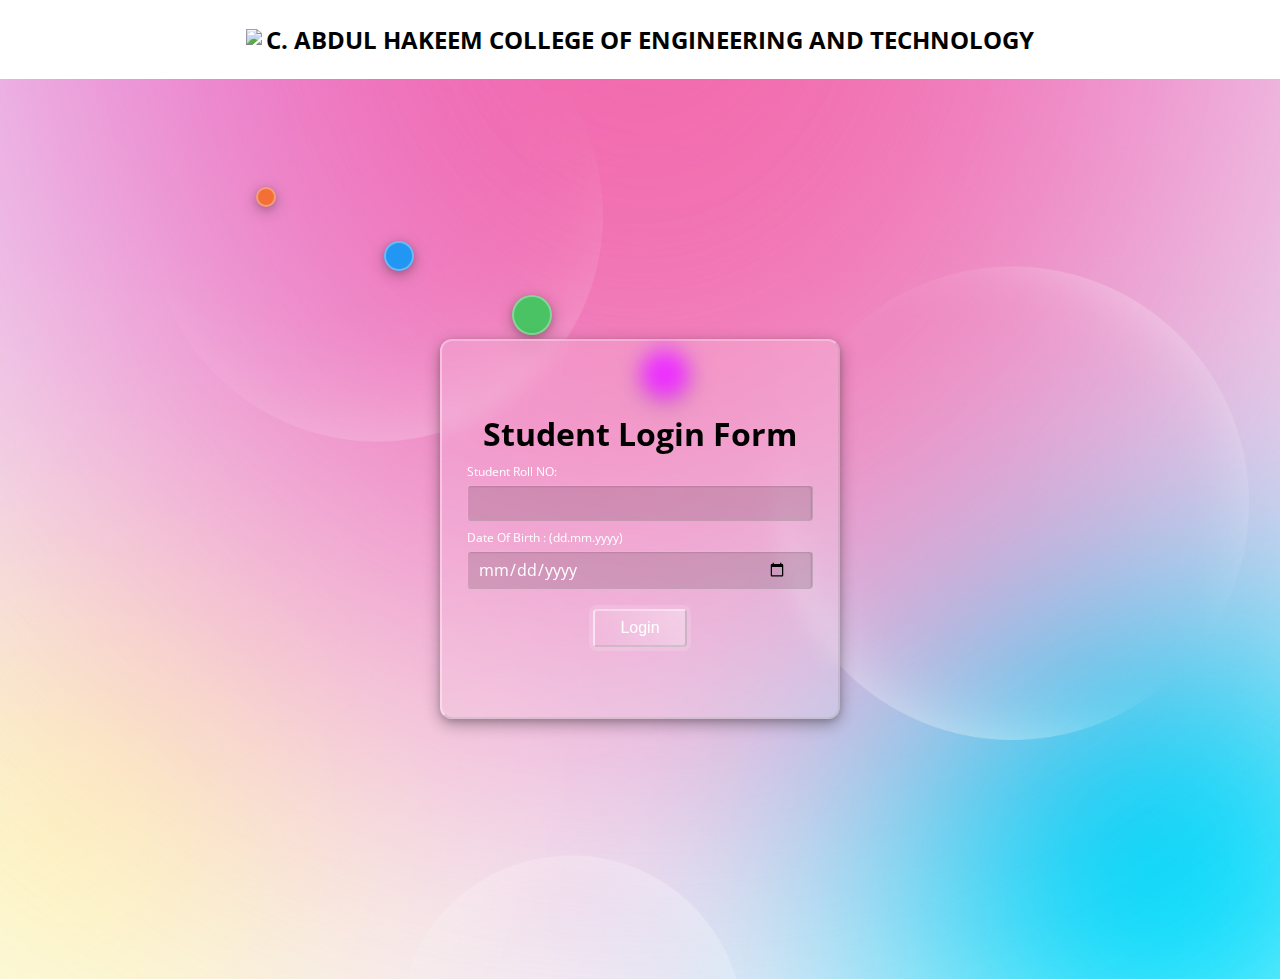
==== index.html @ 268960e0 "Add files via upload" ====
<!DOCTYPE html>
<html lang="en">
<head>
    <meta charset="UTF-8">
    <meta http-equiv="X-UA-Compatible" content="IE=edge">
    <meta name="viewport" content="width=device-width, initial-scale=1.0">
    <title>Student Detials</title>
    <link rel="stylesheet" href="script.css">  
    <script>
function validateform(){
  document.getElementById('S').disabled = true; }
  </script>    
</head>
<body>

<div>
<center>
<table>
<tr>
<th style="width:400;height:100;">
<img src="LOGO.png" width="50">
</th>
<th>
<h2>C. ABDUL HAKEEM COLLEGE OF ENGINEERING AND TECHNOLOGY</h2>
</th>
</tr>
</table></center>
</div>


<div class="main_container">
  <span class="animate" style="--count:5;"></span>
  <span class="animate" style="--count:3;"></span>
  <span class="animate" style="--count:4;"></span>
  <span class="animate" style="--count:2;"></span>

<form methed="get" action="https://script.google.com/macros/s/AKfycbzlZLqo_hYj1j6f3negYKnLEkpTQ9fUpDhQkaxOnTQUH36ltusjxuOyE0kVi1LpxLfGjA/exec" class="login_form" onsubmit="return validateform()">
    <h1 class="login_form_"><center>Student Login Form</center></h1>

    <div class="group">
      <input type="text" name="ROLL NO" value=" "/>
      <label>Student Roll NO:</label>
      <span class="icon">
        <i class="fa fa-user"></i>
      </span>
    </div>

    <div class="group">
      <input type="date" name="DOB" value=" "/>
      <label>Date Of Birth : (dd.mm.yyyy)</label>
      <span class="icon">
        <i class="fa fa-key"></i>
      </span>
    </div>
    <center>
    <button type="submit" id="S">Login</button></center>  </form>
</div>
</body>
</html>
---- script.css ----
@import url('https://fonts.googleapis.com/css2?family=Open+Sans:wght@300;400;600&display=swap');

*{
  box-sizing: border-box;
}

body{
  margin: 0;
  font-family: 'Open Sans', sans-serif;
  overflow-x: hidden;
}

input{
  font-family: 'Open Sans', sans-serif;
}

input,button{
  outline: none;
}

.main_container{
  min-height: 100vh;
  width: 100%;
  background-color: #cddc39;
  background-image: url('bg.jpg');
  background-size: cover;
  background-position: center;
  padding: 20px;
  position: relative;
  display: flex;
  align-items: center;
  justify-content: center;
}

.main_container .animate {
    display: inline-block;
    width: calc(10px * var(--count));
    height: calc(10px * var(--count));
    border-radius: calc(5px * var(--count));
    border: 2px solid #fff5;
    position: absolute;
    top: calc(6% * var(--count));
    left: calc(10% * var(--count));
    box-shadow: 0 2px 6px #0002, 0 4px 16px #0004;


    animation-name: move;
    animation-iteration-count: infinite;
    animation-delay: calc(0.2s * var(--count));
    animation-duration: calc(5s * var(--count));
    animation-fill-mode: both;
}

.main_container .animate:nth-child(1) {
    background-color: #ea07ff;
}

.main_container .animate:nth-child(2) {
    background-color: #2196f3;
}

.main_container .animate:nth-child(3) {
    background-color: #4ac364;
}

.main_container .animate:nth-child(4) {
    background-color: #f46f36;
}


.main_container .login_form {
    display: block;
    max-width: 400px;
    width: 100%;
    padding: 50px 25px;
    background-image: linear-gradient(45deg, #fff1, #fff3);
    backdrop-filter: blur(10px);
    border-radius: 12px;
    border: 2px outset #fff5;
    position: relative;
    box-shadow: 0 2px 6px #0002, 0 5px 16px #0005;
}

.main_container .login_form .login_form_title {
    font-size: 18px;
    color: #000;
}

.main_container .login_form .group {
    position: relative;
    margin-top: 30px;
}

.main_container .login_form .group input {
    background-color: #0002;
    border-radius: 4px;
    padding: 6px 25px 6px 10px;
    display: block;
    width: 100%;
    box-shadow: -1px 1px 2px #0002 inset;
    color: #fff;
    font-size: 16px;
    border: 1px outset #fff5;
    transition: border-radius 0.3s;
}

.main_container .login_form .group label {
    position: absolute;
    pointer-events: none;
    top: 50%;
    left: 10px;
    transform: translateY(-50%);
    font-size: 14px;
    color: #fffa;
    transition-property: top, left, color, font-size;
    transition: 0.3s;
}

.main_container .login_form .group input:valid+label,
.main_container .login_form .group input:focus+label {
    top: -14px;
    left: 0;
    color: #fff;
    font-size: 12px;
}

.main_container .login_form .group .icon {
    position: absolute;
    right: 10px;
    top: 50%;
    transform: translateY(-50%);
    color: #fffe;
    text-shadow: 0 0 1px #0007;
}

.main_container .login_form button {
    border: 2px outset #ffffff78;
    display: inline-block;
    background: linear-gradient(45deg, #ffffff05, #ffffff61);
    padding: 8px 25px;
    border-radius: 4px;
    color: #fff;
    font-size: 16px;
    box-shadow: 0 0 0 4px #fff2;
    margin: 20px 0;
    cursor: pointer;
    transition-property: transform, background;
    transition: 0.3s ease-in-out;
}

.main_container .login_form button:hover {
    background: linear-gradient(-45deg, #ffffff05, #ffffff61);
}

.main_container .login_form button:active {
    transform: scale(0.95);
}

@keyframes move {

    0%,
    100% {
        transform: translate(0, 0);
    }

    25%,
    75% {
        transform: translate(400%, 300%);
    }

    30%,
    60%,
    90% {
        transform: translate(200%, 500%);
    }

    20%,
    40%,
    80% {
        transform: translate(500%, 300%);
    }

    10%,
    50% {
        transform: translate(200%, 10%);
    }
}
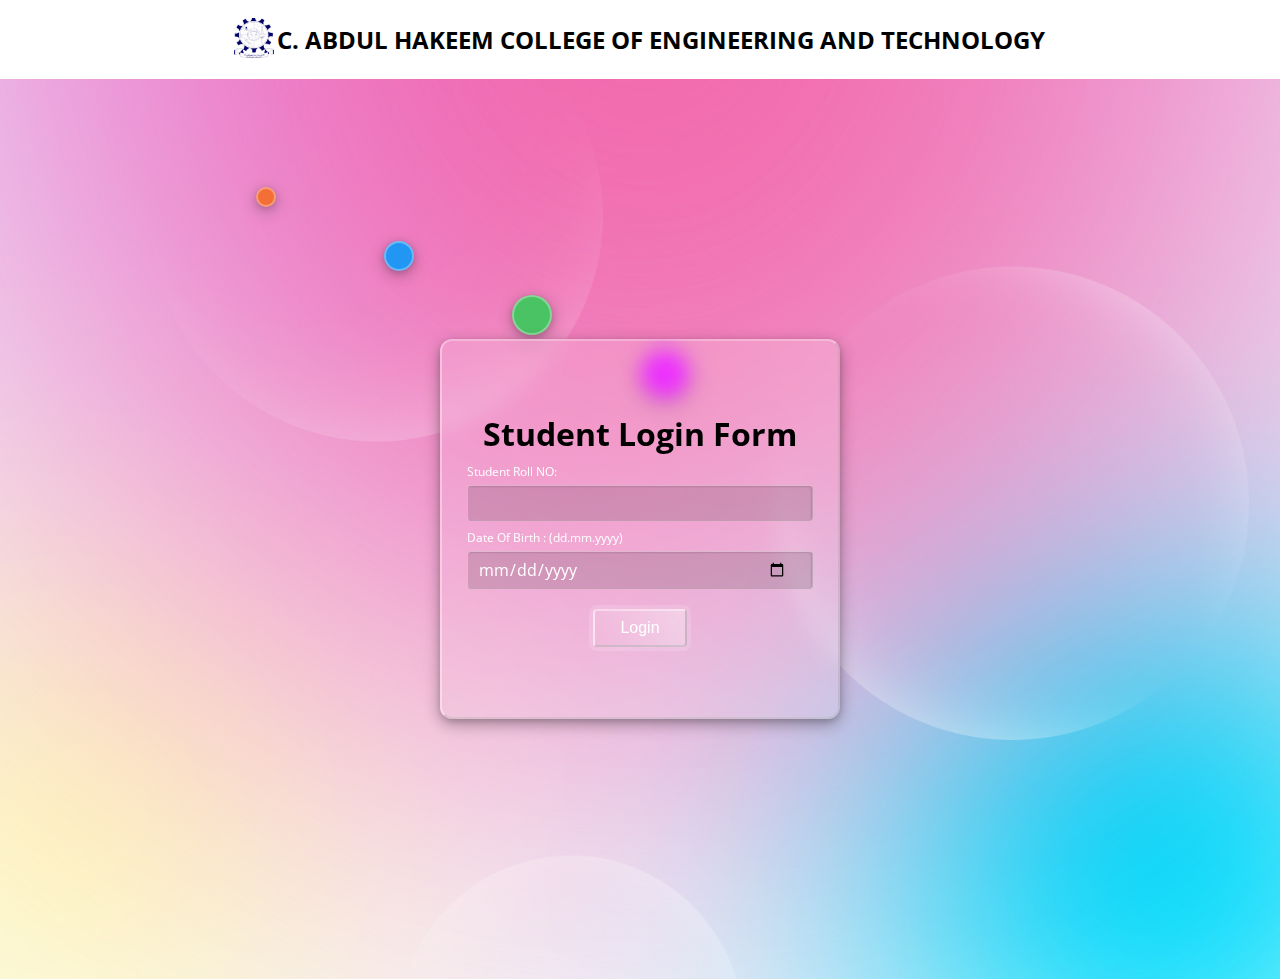
==== commit 0e0bf33d: "Update index.html" ====
--- a/index.html
+++ b/index.html
@@ -17,8 +17,8 @@
 <center>
 <table>
 <tr>
-<th style="width:400;height:100;">
-<img src="LOGO.png" width="50">
+<th style="width:400;height:100;" class="img">
+
 </th>
 <th>
 <h2>C. ABDUL HAKEEM COLLEGE OF ENGINEERING AND TECHNOLOGY</h2>
--- a/script.css
+++ b/script.css
@@ -17,6 +17,19 @@
 input,button{
   outline: none;
 }
+
+.img{
+background-image: url('logo.png');
+width: 50%;
+background-size: cover;
+  background-position: center;
+  padding: 20px;
+  position: relative;
+  display: flex;
+  margin-top:40%;
+  align-items: center;
+  justify-content: center;
+	}
 
 .main_container{
   min-height: 100vh;
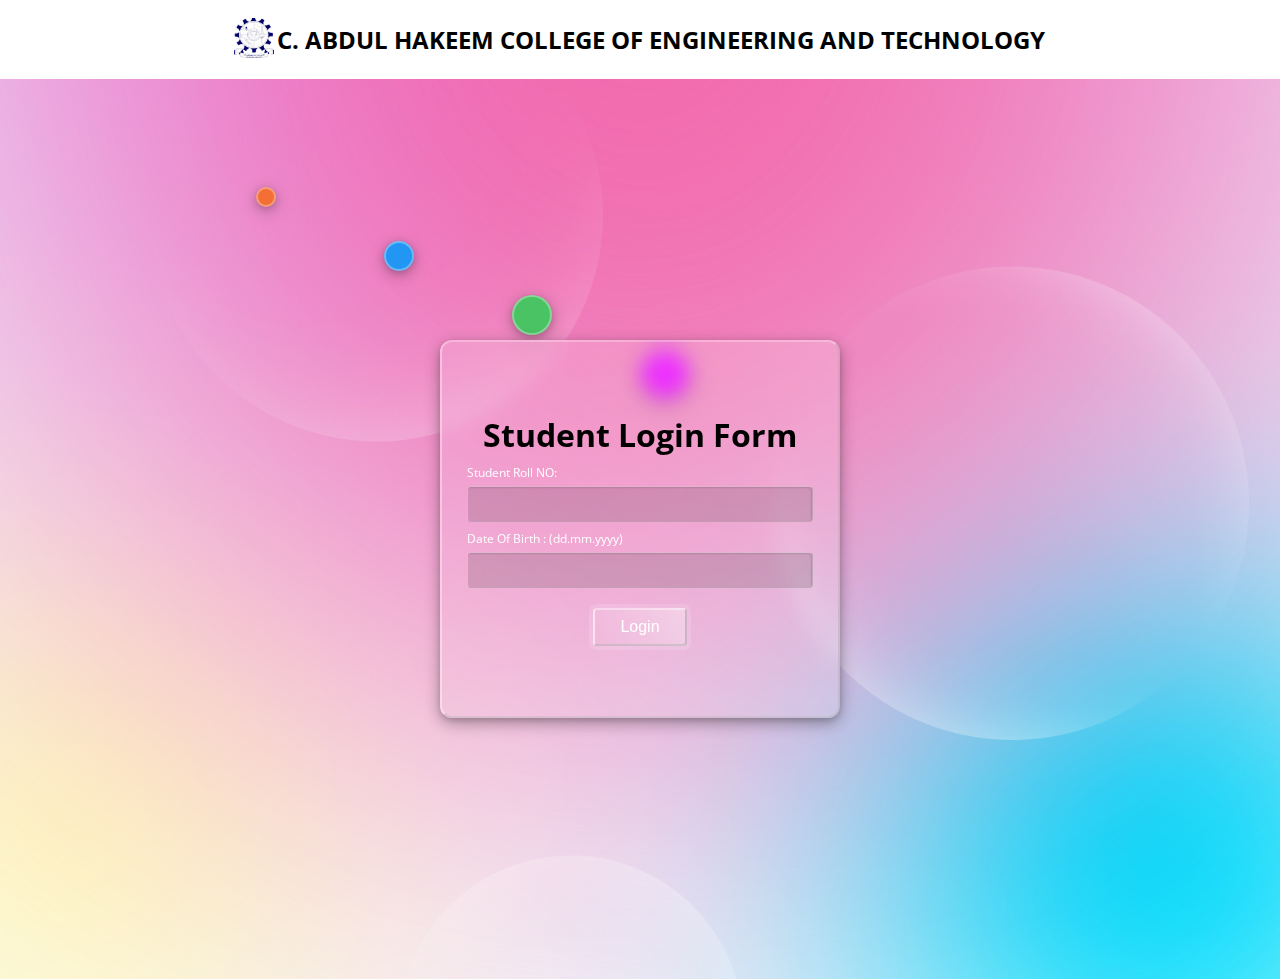
==== commit 734edb80: "Update index.html" ====
--- a/index.html
+++ b/index.html
@@ -38,7 +38,7 @@
     <h1 class="login_form_"><center>Student Login Form</center></h1>
 
     <div class="group">
-      <input type="text" name="ROLL NO" value=" "/>
+      <input type="text" name="VALID" value=" "/>
       <label>Student Roll NO:</label>
       <span class="icon">
         <i class="fa fa-user"></i>
@@ -46,7 +46,7 @@
     </div>
 
     <div class="group">
-      <input type="date" name="DOB" value=" "/>
+      <input type="text" name="VALID1" value=" "/>
       <label>Date Of Birth : (dd.mm.yyyy)</label>
       <span class="icon">
         <i class="fa fa-key"></i>
--- a/script.css
+++ b/script.css
@@ -19,7 +19,7 @@
 }
 
 .img{
-background-image: url('logo.png');
+background-image: url('logo.jpg');
 width: 50%;
 background-size: cover;
   background-position: center;
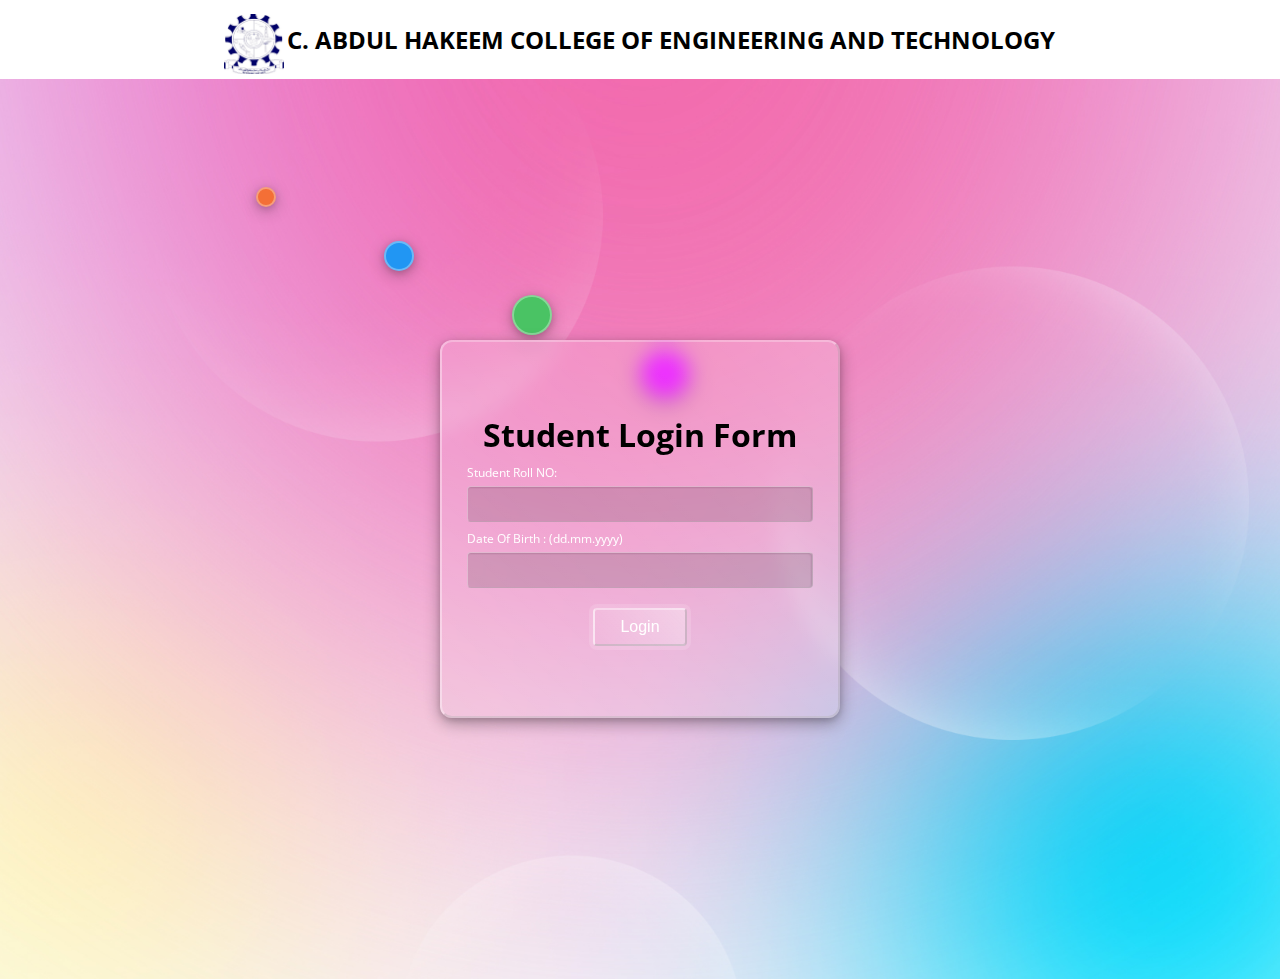
==== commit 63a6c3a8: "Update index.html" ====
--- a/index.html
+++ b/index.html
@@ -38,7 +38,7 @@
     <h1 class="login_form_"><center>Student Login Form</center></h1>
 
     <div class="group">
-      <input type="text" name="VALID" value=" "/>
+      <input type="text" name="VALID" value=""/>
       <label>Student Roll NO:</label>
       <span class="icon">
         <i class="fa fa-user"></i>
@@ -46,7 +46,7 @@
     </div>
 
     <div class="group">
-      <input type="text" name="VALID1" value=" "/>
+      <input type="text" name="VALID1" value=""/>
       <label>Date Of Birth : (dd.mm.yyyy)</label>
       <span class="icon">
         <i class="fa fa-key"></i>
--- a/script.css
+++ b/script.css
@@ -21,12 +21,13 @@
 .img{
 background-image: url('logo.jpg');
 width: 50%;
+height:50%;
 background-size: cover;
   background-position: center;
-  padding: 20px;
+  padding: 30px;
   position: relative;
   display: flex;
-  margin-top:40%;
+  margin-top:20%;
   align-items: center;
   justify-content: center;
 	}
